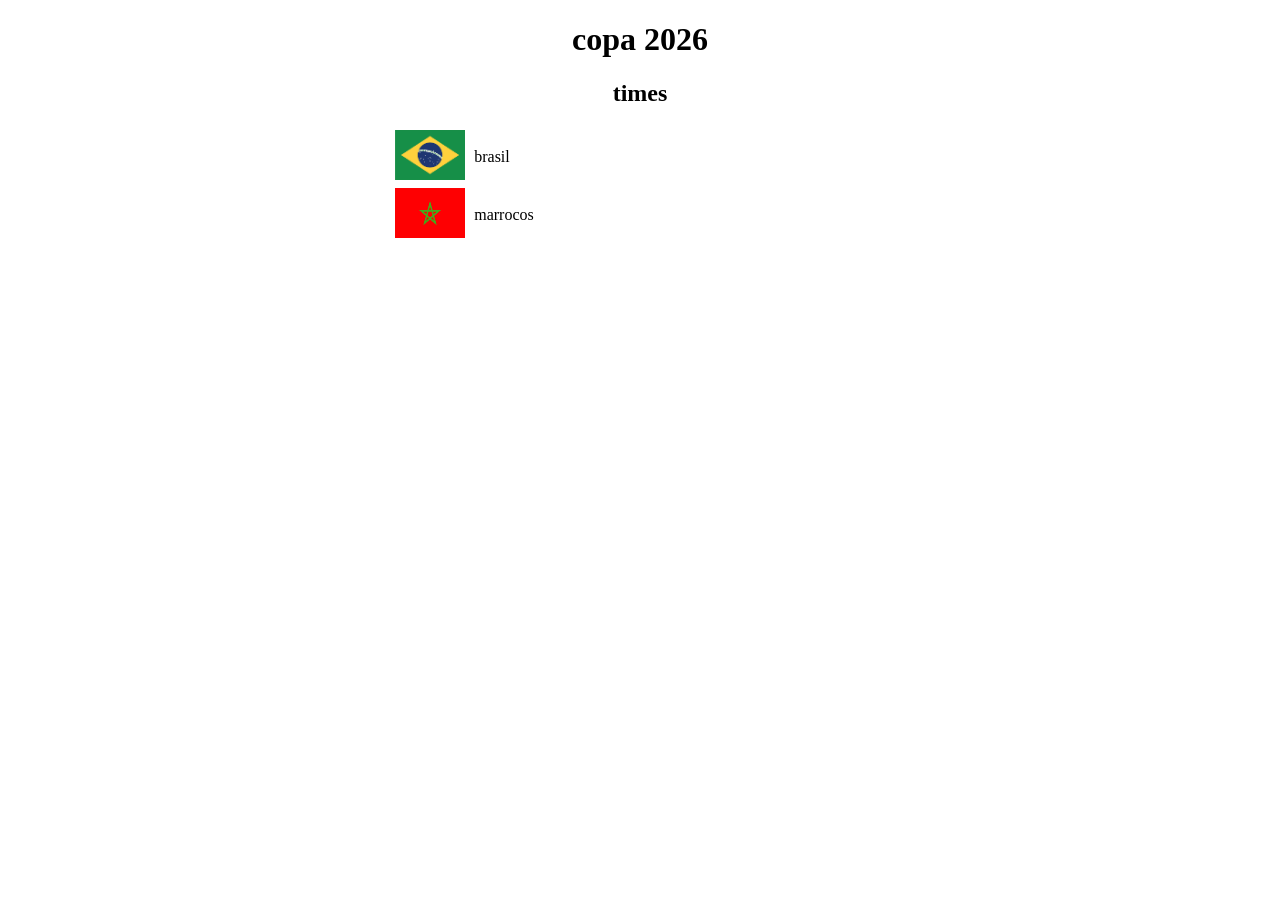
==== index.html @ e4437ce8 "alteracao" ====
<!DOCTYPE html>
<html lang="en">
<head>
    <meta charset="UTF-8">
    <meta name="viewport" content="width=device-width, initial-scale=1.0">
    <title>copa 2026 - inicio</title>
    <link rel="stylesheet" href="./estilo.css">
</head>
<body>
    <h1>copa 2026</h1>
    <h2>times</h2>
    <table>
        <tbody>
            <tr>
                <td class="bandeira">
                    <img src="./imgs/brasil/bandeira.png" alt="" >
                </td>
                <td class="time">
                    brasil
                </td>
            </tr>
            <tr>
                <td class="bandeira">
                    <img src="./imgs/marrocos/bandeira.png" alt="" >
                </td>
                <td class="time">
                    marrocos
                </td>
            </tr>
            <tr>

            </tr>
        </tbody>
    </table>
</body>
</html>
---- estilo.css ----
body{
    text-align: center;
}
.bandeira img{
    width: 70px;
    height: 50px;
}

table{
    min-width: 40% ;
    margin: auto;
}
.time{
    text-align: left;
}
.bandeira{
    width: 80px;
}
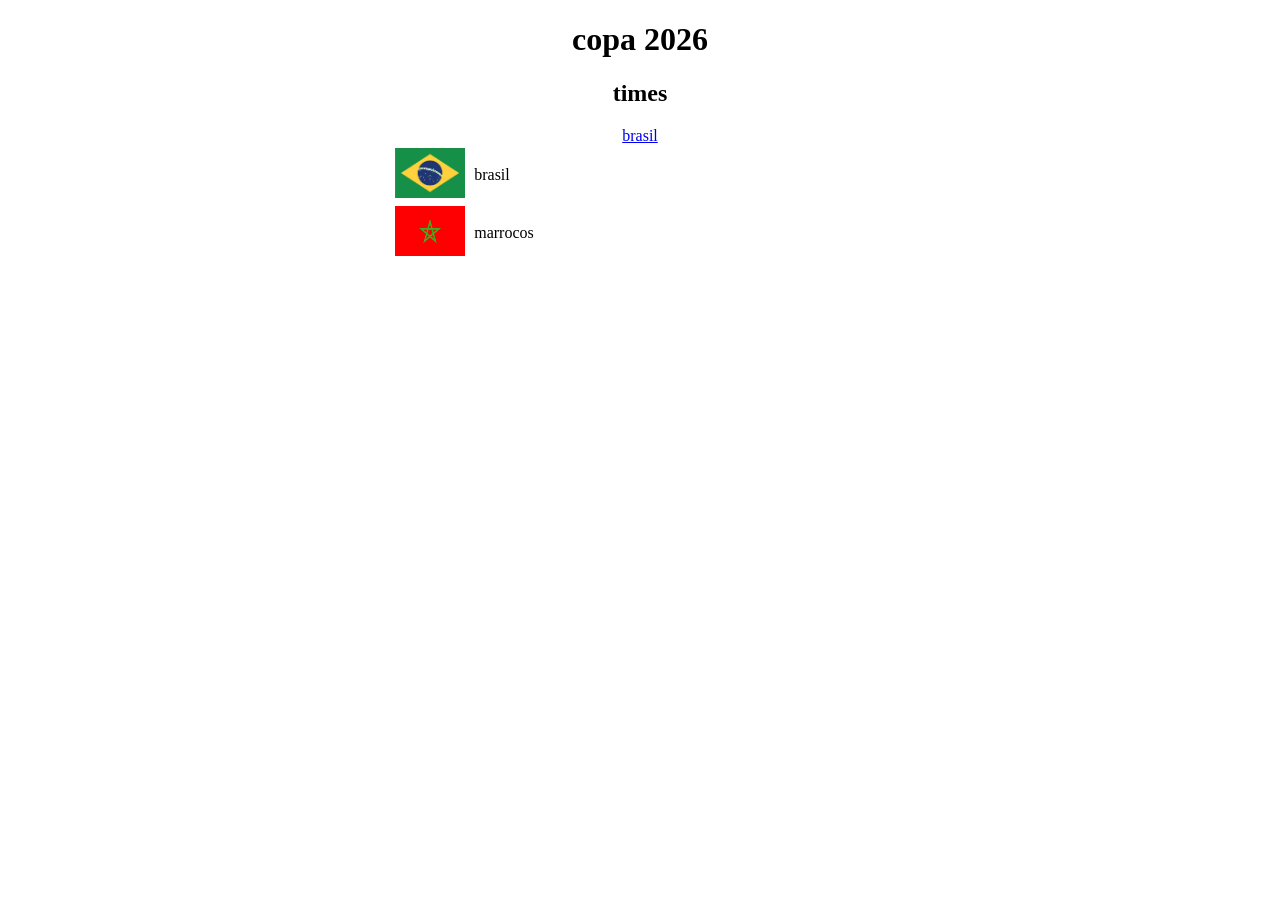
==== commit c91f6635: "alteracao" ====
--- a/index.html
+++ b/index.html
@@ -30,6 +30,7 @@
             <tr>
 
             </tr>
+            <a href="imgs/brasil/">brasil</a>   
         </tbody>
     </table>
 </body>
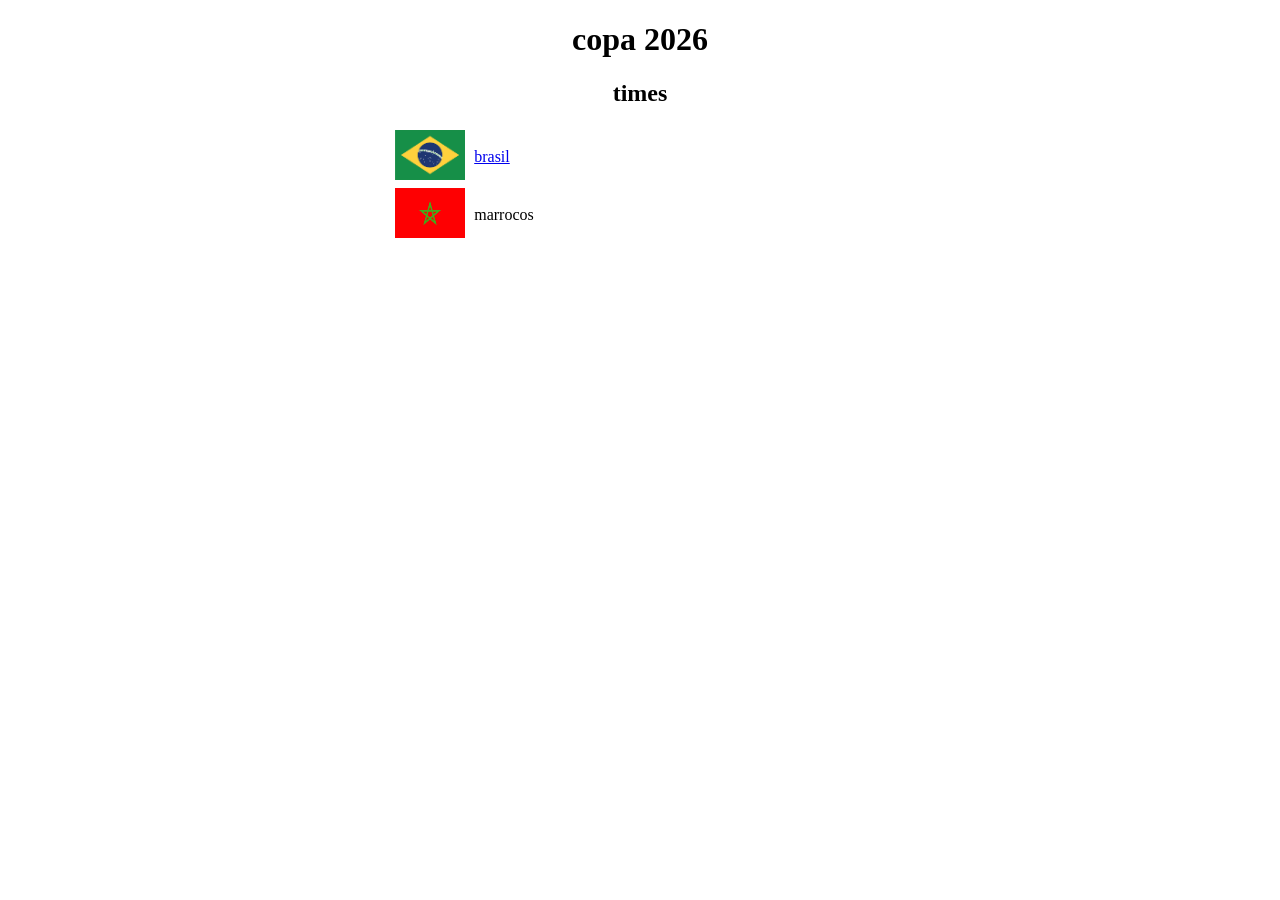
==== commit 45a0ede7: "1" ====
--- a/index.html
+++ b/index.html
@@ -16,7 +16,7 @@
                     <img src="./imgs/brasil/bandeira.png" alt="" >
                 </td>
                 <td class="time">
-                    brasil
+                    <a href="brasil.html">brasil</a>
                 </td>
             </tr>
             <tr>
@@ -30,7 +30,7 @@
             <tr>
 
             </tr>
-            <a href="imgs/brasil/">brasil</a>   
+           
         </tbody>
     </table>
 </body>
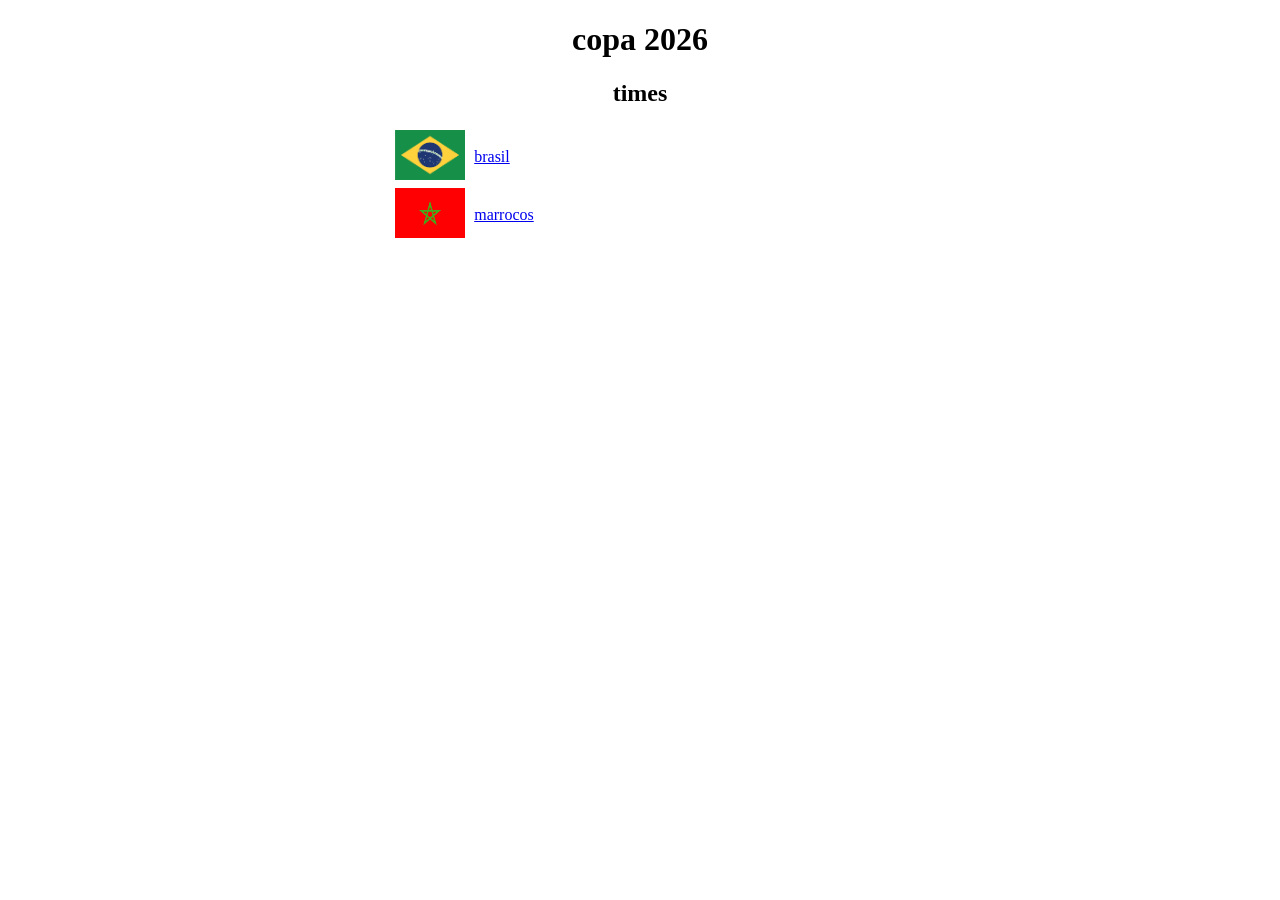
==== commit 6f34d793: "." ====
--- a/index.html
+++ b/index.html
@@ -24,7 +24,7 @@
                     <img src="./imgs/marrocos/bandeira.png" alt="" >
                 </td>
                 <td class="time">
-                    marrocos
+                    <a href="marrocos.html">marrocos</a>
                 </td>
             </tr>
             <tr>
--- a/estilo.css
+++ b/estilo.css
@@ -15,4 +15,17 @@
 }
 .bandeira{
     width: 80px;
+}
+
+.jogador-img img{
+    width: 150px;
+    height: 150px;
+    border-radius: 100%;
+    object-fit: cover;
+}
+
+
+nav ul li{
+    list-style: none;
+    display: inline-block;
 }
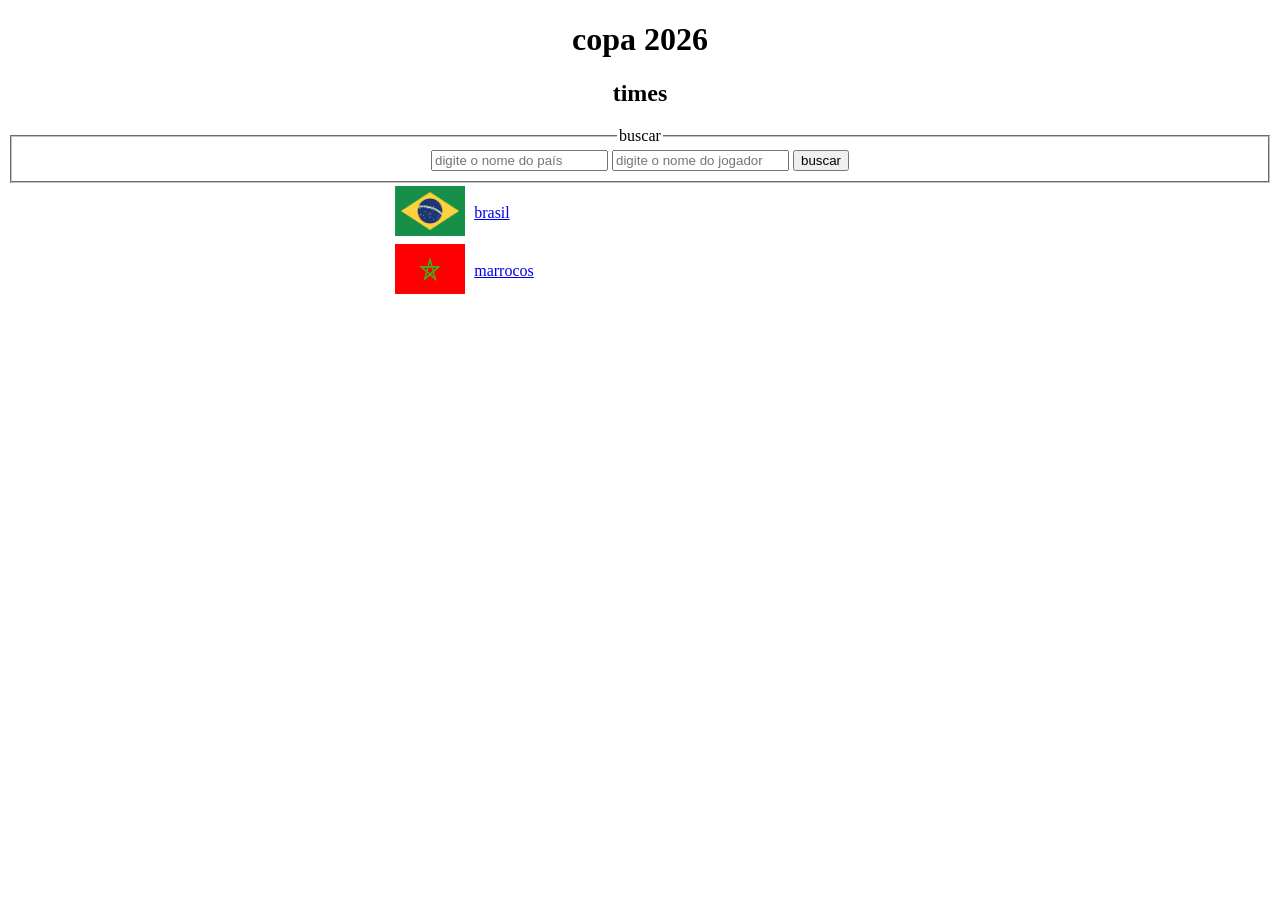
==== commit 6de379bc: "." ====
--- a/index.html
+++ b/index.html
@@ -9,6 +9,16 @@
 <body>
     <h1>copa 2026</h1>
     <h2>times</h2>
+    <form action="#" method="get">
+        <fieldset>
+            <legend>
+                buscar
+            </legend>
+            <input type="text" placeholder="digite o nome do país" name="pais">
+            <input type="text" placeholder="digite o nome do jogador" name="jogador">
+            <input type="submit" value="buscar">
+        </fieldset>
+    </form>
     <table>
         <tbody>
             <tr>
